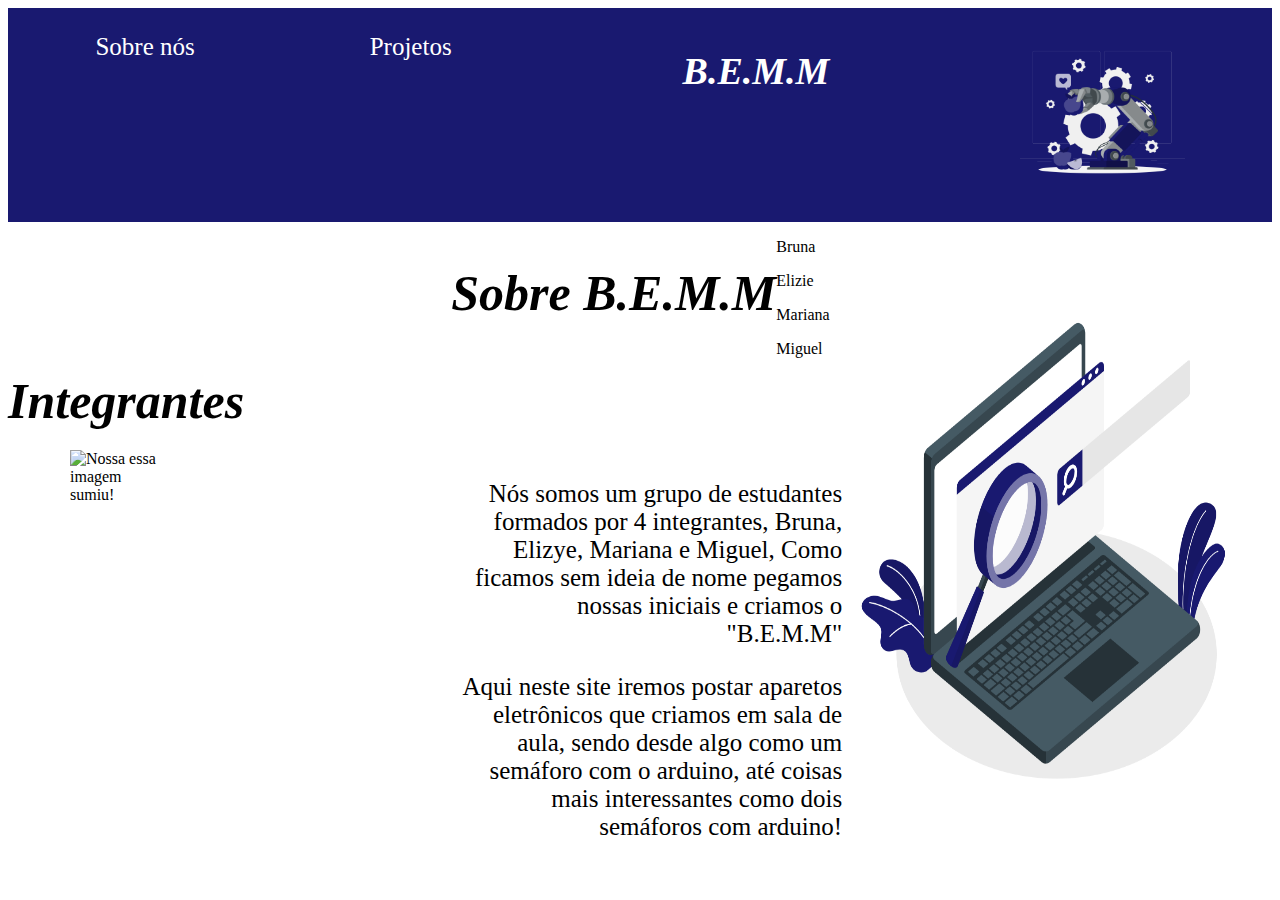
==== index.html @ 176be954 "Update index.html" ====
<!DOCTYPE html>
<html>
<head>
	<meta charset="utf-8">
	<meta name="viewport" content="width=device-width, initial-scale=1">
	<title></title>
<link rel="stylesheet" type="text/css" href="style.css">

</head>
<header class="cabeçalho">
    <li class="itens">Sobre nós </li>
<li class="itens"> Projetos </li>
	<ul class="cabeçalho-lista">
	<h1 class="logo"> B.E.M.M </h1>
</ul>
  <img class="robo" src="robofoda.png" alt="Nossa essa imagem sumiu!">
</header>
<body>
<section class="sobrenós">
	<div style="text-align: right;">
	<h2 class="titulo">Sobre B.E.M.M </h2>
	<h3 class="nozes">Integrantes</h3>
	<p class="paragrafo"> Nós somos um grupo de estudantes formados por 4 integrantes, Bruna, Elizye, Mariana e Miguel, Como ficamos sem ideia de nome pegamos nossas iniciais e criamos o "B.E.M.M" </p>
	<p class="paragrafo"> Aqui neste site iremos postar aparetos eletrônicos que criamos em sala de aula, sendo desde algo como um semáforo com o arduino, até coisas mais interessantes como dois semáforos com arduino!</p>
	</div>
	<div class="integrantes" style="text-align: left;">
		<p>Bruna</p>
		<p>Elizie</p>
		<p>Mariana</p>
		<p>Miguel</p>
	</div>
	<img class="robozin" src="laptop.png" alt="Nossa essa imagem sumiu!">
	<img class="circulo1" src="circulo.png" alt="Nossa essa imagem sumiu!">
</section>
</body>
</html>
---- style.css ----
style.css

*{
	margin: 0;
	padding: 0;
}

.cabeçalho{
	background-color: #191970	;
	color: #ffffff;
	display: flex;
	justify-content: space-around;
	padding: 25px 0;
}

.logo{
	display: inline-block;
margin: 0 16px;
font-size: 38px;
font-style: initial;
font-style: italic;
}

.itens{
	 display: inline-block;
     font-size: 25px;
	 justify-content: space-around;

}

.robo{
	width: 13%;
	text-align: right;
}


.robozin{
	width: 35%;
	text-align: right;
}

.sobrenós{
background-color: #ffffff;
display: flex;
} 

.titulo{
	font-style: italic;
	font-size: 50px;
	text-align: right;
}

.paragrafo{
	font-size: 25px;
    width: 50%;
    text-align: right;
    padding-left: 450px ;
}

.circulo1{
    position: absolute;
    left: 70px;
    top: 450px;
	width: 7%;
    height: 15%;

}
.nozes{
font-style: italic;
font-size: 50px;
text-align: justify;

}

.integrantes{
	
}
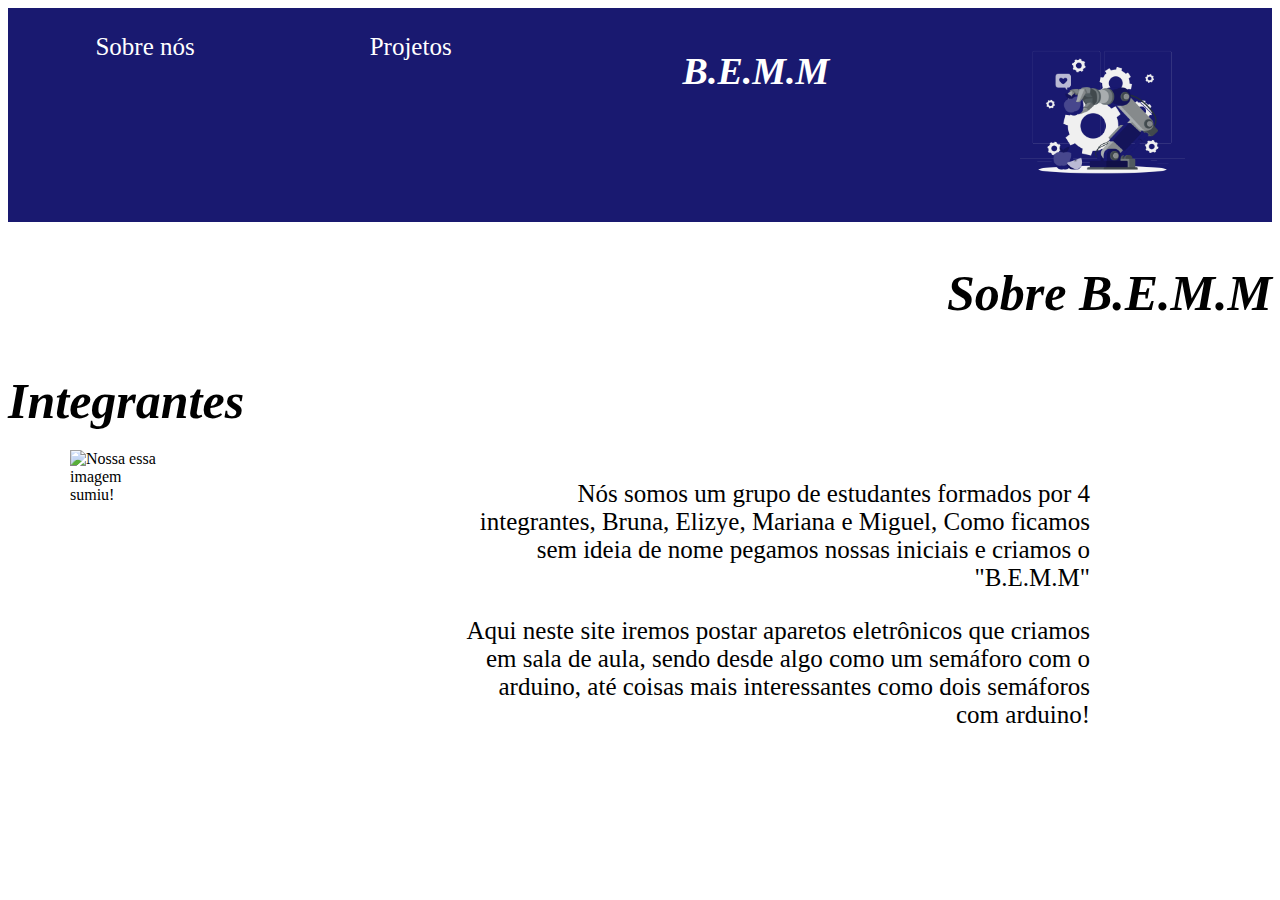
==== commit f3982dd0: "Update index.html" ====
--- a/index.html
+++ b/index.html
@@ -23,7 +23,8 @@
 	<p class="paragrafo"> Nós somos um grupo de estudantes formados por 4 integrantes, Bruna, Elizye, Mariana e Miguel, Como ficamos sem ideia de nome pegamos nossas iniciais e criamos o "B.E.M.M" </p>
 	<p class="paragrafo"> Aqui neste site iremos postar aparetos eletrônicos que criamos em sala de aula, sendo desde algo como um semáforo com o arduino, até coisas mais interessantes como dois semáforos com arduino!</p>
 	</div>
-	<div class="integrantes" style="text-align: left;">
+	<div class="integrantes" style="text-align:left
+	</div>				
 		<p>Bruna</p>
 		<p>Elizie</p>
 		<p>Mariana</p>
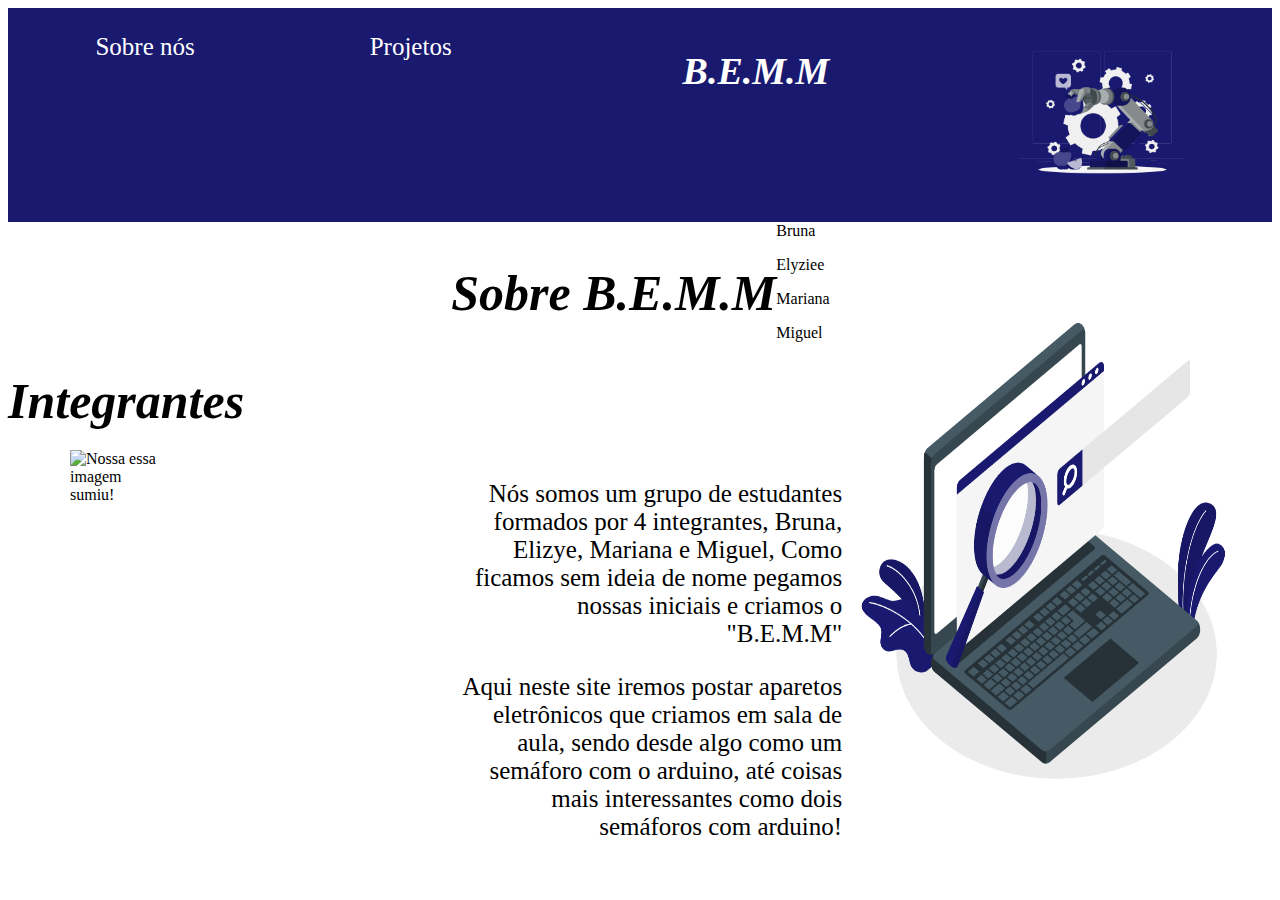
==== commit dbb310f1: "Update index.html" ====
--- a/index.html
+++ b/index.html
@@ -25,11 +25,12 @@
 	</div>
 	<div class="integrantes" style="text-align:left
 	</div>				
-		<p>Bruna</p>
-		<p>Elizie</p>
+		<p aling="left">Bruna</p>
+		<p>Elyziee</p>
 		<p>Mariana</p>
 		<p>Miguel</p>
-	</div>
+	 <span></span>				
+	 </div>
 	<img class="robozin" src="laptop.png" alt="Nossa essa imagem sumiu!">
 	<img class="circulo1" src="circulo.png" alt="Nossa essa imagem sumiu!">
 </section>
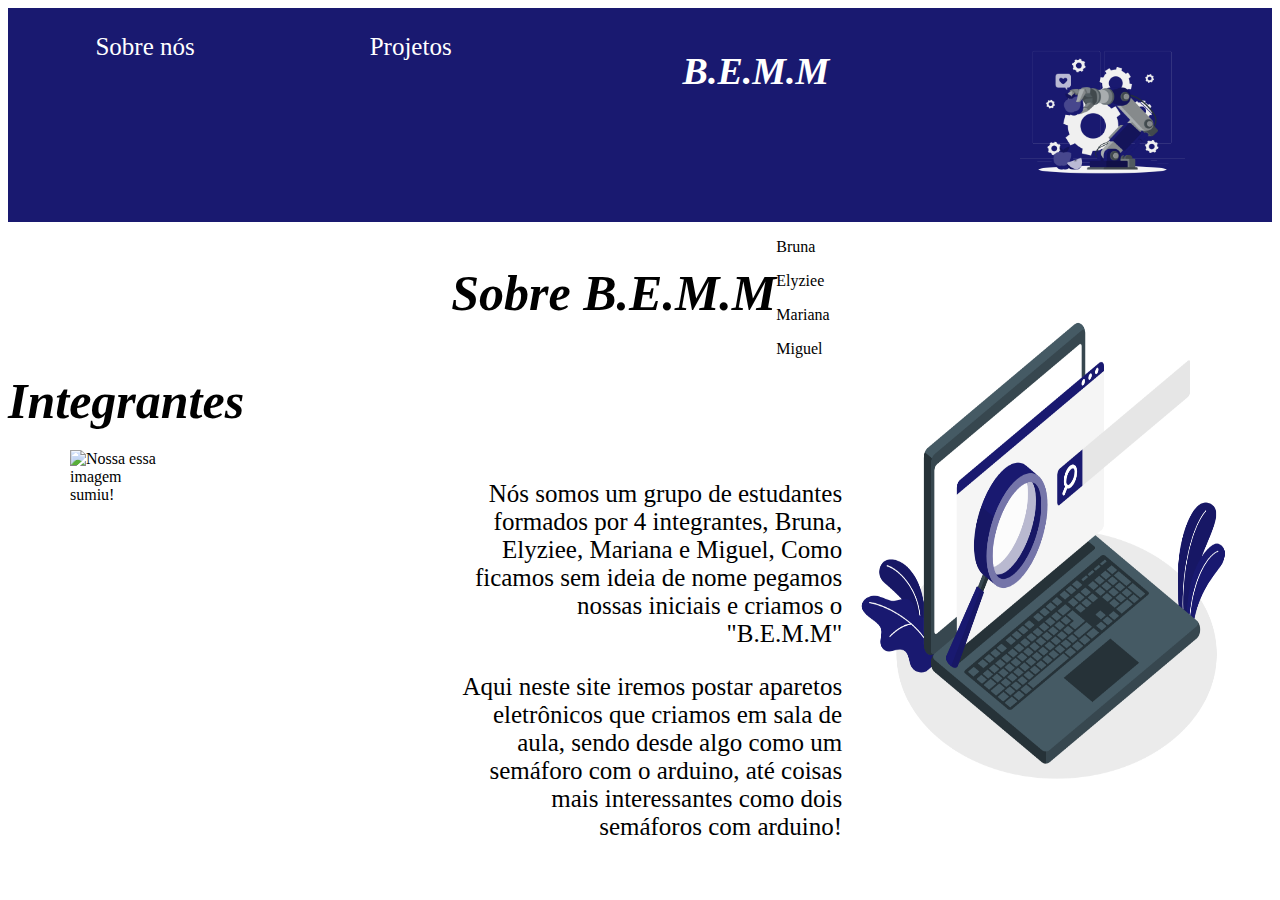
==== commit a2552eef: "Add files via upload" ====
--- a/index.html
+++ b/index.html
@@ -20,17 +20,15 @@
 	<div style="text-align: right;">
 	<h2 class="titulo">Sobre B.E.M.M </h2>
 	<h3 class="nozes">Integrantes</h3>
-	<p class="paragrafo"> Nós somos um grupo de estudantes formados por 4 integrantes, Bruna, Elizye, Mariana e Miguel, Como ficamos sem ideia de nome pegamos nossas iniciais e criamos o "B.E.M.M" </p>
+	<p class="paragrafo"> Nós somos um grupo de estudantes formados por 4 integrantes, Bruna, Elyziee, Mariana e Miguel, Como ficamos sem ideia de nome pegamos nossas iniciais e criamos o "B.E.M.M" </p>
 	<p class="paragrafo"> Aqui neste site iremos postar aparetos eletrônicos que criamos em sala de aula, sendo desde algo como um semáforo com o arduino, até coisas mais interessantes como dois semáforos com arduino!</p>
 	</div>
-	<div class="integrantes" style="text-align:left
-	</div>				
-		<p aling="left">Bruna</p>
+	<div class="integrantes" style="text-align: left;">
+		<p>Bruna</p>
 		<p>Elyziee</p>
 		<p>Mariana</p>
 		<p>Miguel</p>
-	 <span></span>				
-	 </div>
+	</div>
 	<img class="robozin" src="laptop.png" alt="Nossa essa imagem sumiu!">
 	<img class="circulo1" src="circulo.png" alt="Nossa essa imagem sumiu!">
 </section>
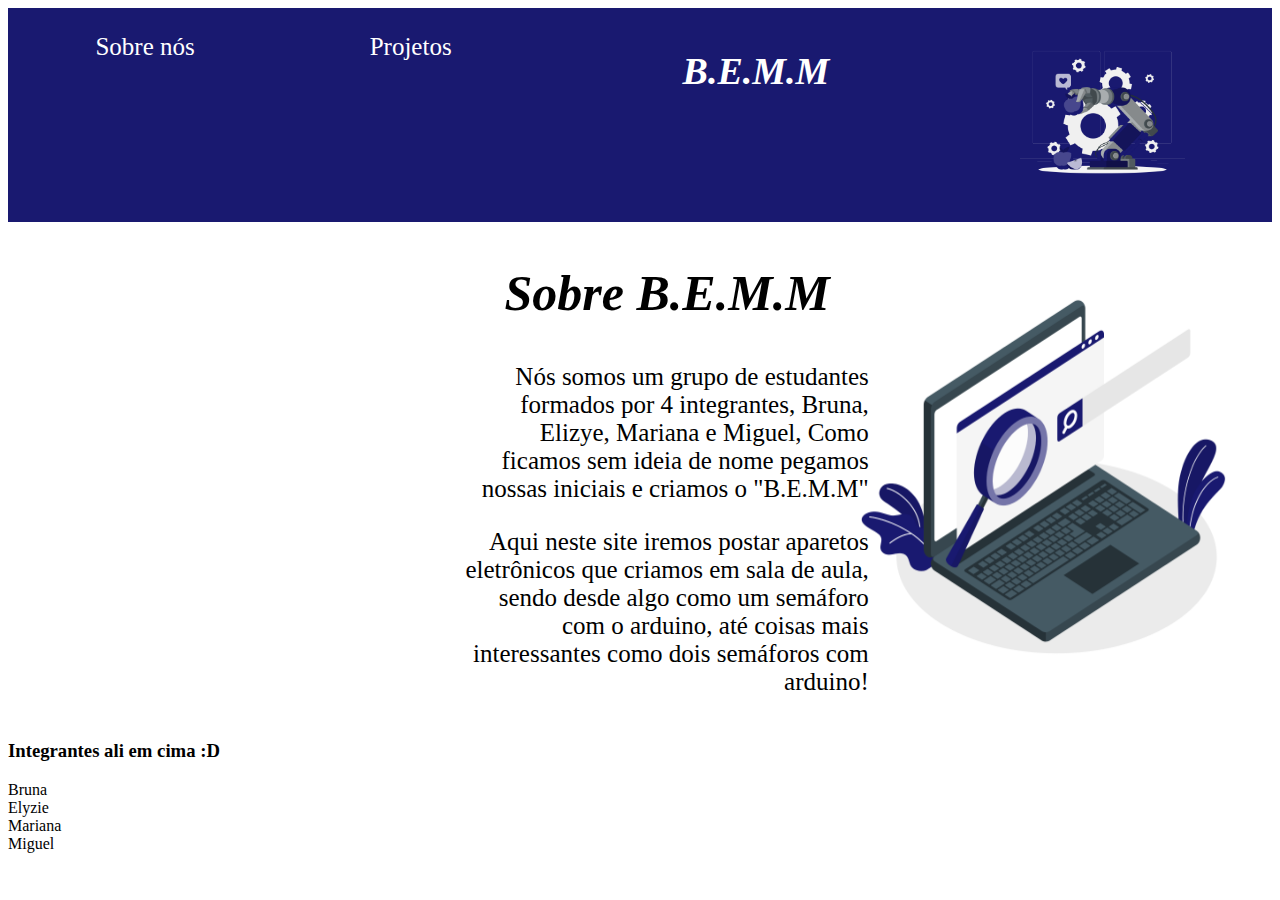
==== commit e936c432: "Create index.html" ====
--- a/index.html
+++ b/index.html
@@ -16,21 +16,21 @@
   <img class="robo" src="robofoda.png" alt="Nossa essa imagem sumiu!">
 </header>
 <body>
-<section class="sobrenós">
-	<div style="text-align: right;">
+<section class="sobrenós"  style="text-align: right;">
+	<div>
 	<h2 class="titulo">Sobre B.E.M.M </h2>
-	<h3 class="nozes">Integrantes</h3>
-	<p class="paragrafo"> Nós somos um grupo de estudantes formados por 4 integrantes, Bruna, Elyziee, Mariana e Miguel, Como ficamos sem ideia de nome pegamos nossas iniciais e criamos o "B.E.M.M" </p>
+	<p class="paragrafo"> Nós somos um grupo de estudantes formados por 4 integrantes, Bruna, Elizye, Mariana e Miguel, Como ficamos sem ideia de nome pegamos nossas iniciais e criamos o "B.E.M.M" </p>
 	<p class="paragrafo"> Aqui neste site iremos postar aparetos eletrônicos que criamos em sala de aula, sendo desde algo como um semáforo com o arduino, até coisas mais interessantes como dois semáforos com arduino!</p>
 	</div>
-	<div class="integrantes" style="text-align: left;">
-		<p>Bruna</p>
-		<p>Elyziee</p>
-		<p>Mariana</p>
-		<p>Miguel</p>
+	<img class="robozin" src="laptop.png" alt="Nossa essa imagem sumiu!">
+</section>
+<h3 class="pessoal-titulo">Integrantes ali em cima :D</h3>
+
+<div style="text-align: left;">
+	<li class="pessoal">Bruna</li>
+	<li class="pessoal">Elyzie</li>
+	<li class="pessoal">Mariana</li>
+	<li class="pessoal">Miguel</li>
 	</div>
-	<img class="robozin" src="laptop.png" alt="Nossa essa imagem sumiu!">
-	<img class="circulo1" src="circulo.png" alt="Nossa essa imagem sumiu!">
-</section>
 </body>
 </html>
